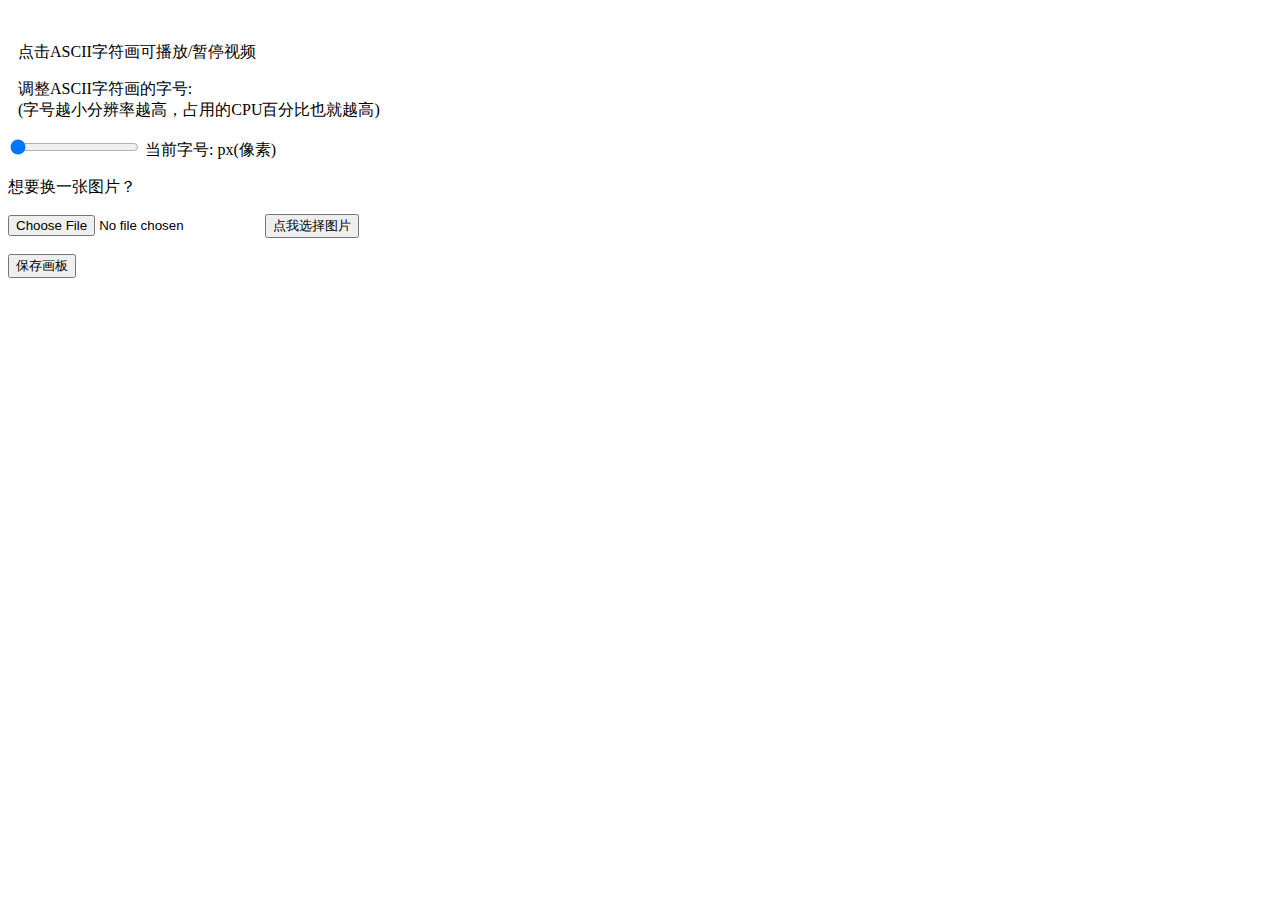
==== index.html @ 03e0fdde "泼墨" ====
<!DOCTYPE html>
<html>

<head>
    <meta http-equiv="Content-Type" content="text/html; charset=UTF-8">
    <meta name="viewport" content="width=device-width, initial-scale=1, shrink-to-fit=no">
    <meta http-equiv="X-UA-Compatible" content="IE=edge">
    <link rel="icon" href="icon.png">
    <link rel="shortcut icon" href="icon.png">
    <title>泼墨</title>
    <link href="index.css" rel="stylesheet">
</head>

<body>
    <canvas id="cv"></canvas>

    <img id="img1" src="./f.jpg" style="display:none" />
    <img id="mo" src="./1.png" style="display:none" />

    <footer id="footer">
        <div class="range_div">
            <p style="margin-left: 10px;">
                点击ASCII字符画可播放/暂停视频
            </p>
            <p style="margin-left: 10px;">
                调整ASCII字符画的字号:
                <br>
                (字号越小分辨率越高，占用的CPU百分比也就越高)
            </p>
            <p>
                <input id="font_size_range" type="range" min="2" max="16" value="2" step="2" oninput="change_font_size()"
                    onchange="change_font_size()" />
                当前字号: <span id="font_size"></span>px(像素)
            </p>
        </div>

        <div class="upload-div">
            <p>
                想要换一张图片？
            </p>
            <input name="file" id="upload-button" accept="image/*" title="" type="file">
            <input id="text-button" value="点我选择图片" type="button">
            <p>
                <a  id="save-button"><input value="保存画板" type="button"></a>
            </p>
        </div>

        <script src="index.js"></script>
</body>

</html>
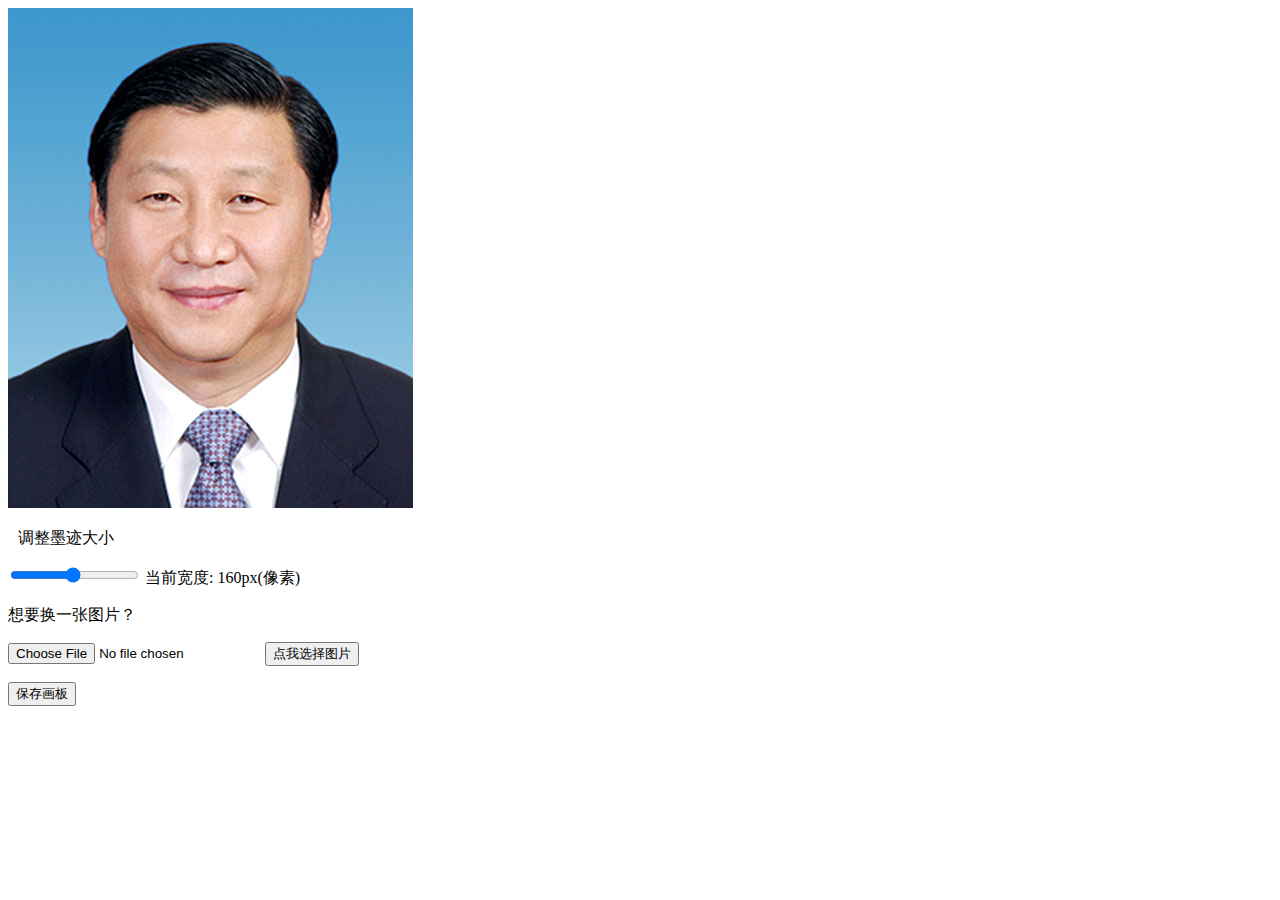
==== commit ff217f34: "pomo" ====
--- a/index.html
+++ b/index.html
@@ -14,23 +14,17 @@
 <body>
     <canvas id="cv"></canvas>
 
-    <img id="img1" src="./f.jpg" style="display:none" />
-    <img id="mo" src="./1.png" style="display:none" />
+    <img id="img1" src="./imgs/baozi.jpg" style="display:none" />
+    <img id="mo" src="./imgs/1.png" style="display:none" />
 
     <footer id="footer">
         <div class="range_div">
             <p style="margin-left: 10px;">
-                点击ASCII字符画可播放/暂停视频
+                调整墨迹大小
             </p>
-            <p style="margin-left: 10px;">
-                调整ASCII字符画的字号:
-                <br>
-                (字号越小分辨率越高，占用的CPU百分比也就越高)
-            </p>
-            <p>
-                <input id="font_size_range" type="range" min="2" max="16" value="2" step="2" oninput="change_font_size()"
-                    onchange="change_font_size()" />
-                当前字号: <span id="font_size"></span>px(像素)
+                <input id="size_range" type="range" min="10" max="320" value="160" step="1" oninput="change_size()"
+                    onchange="change_size()" />
+                当前宽度: <span id="size"></span>px(像素)
             </p>
         </div>
 
